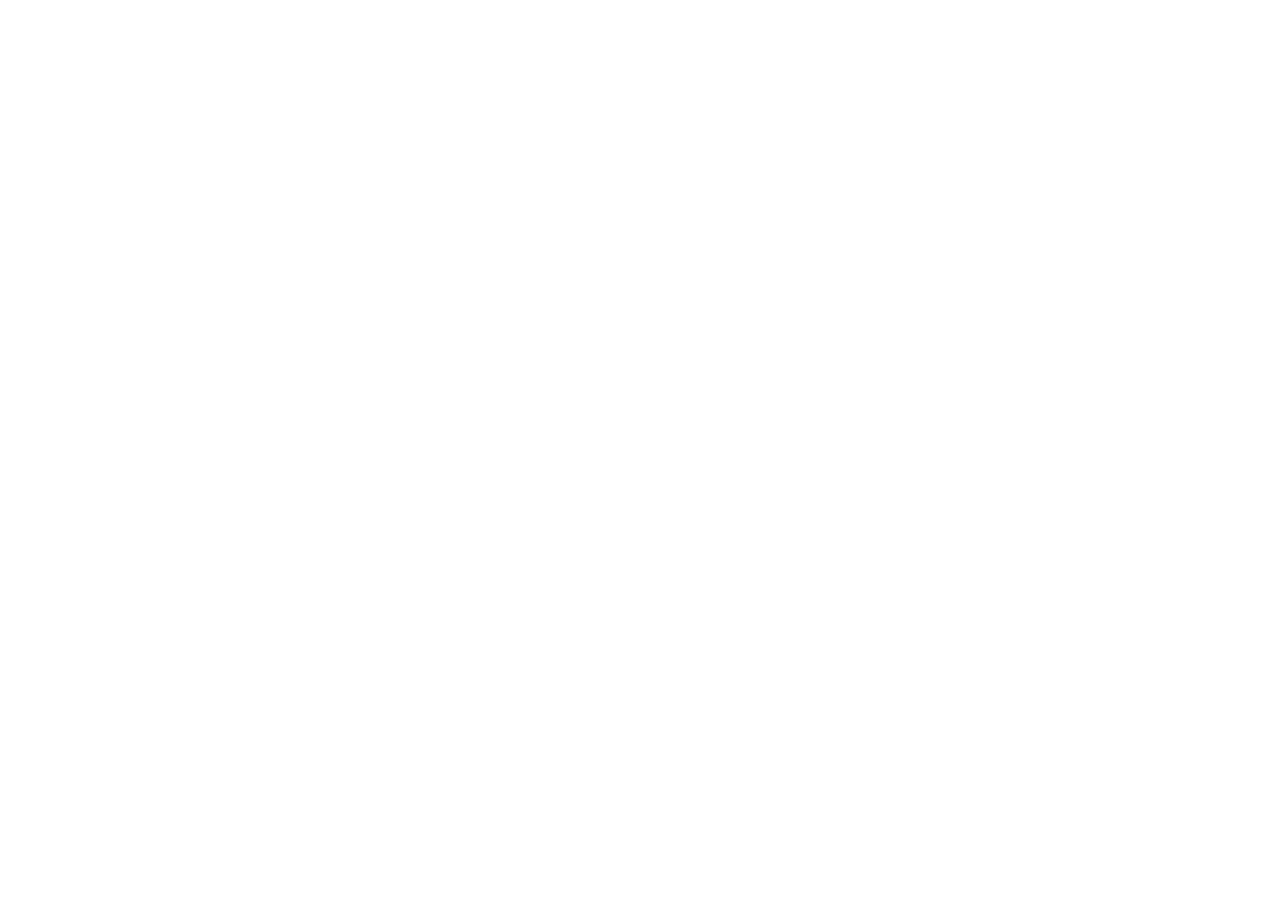
==== index.html @ 5ec51aa3 "Created initial files" ====
<!DOCTYPE html>
<html lang="en">
  <head>
    <meta charset="UTF-8" />
    <meta http-equiv="X-UA-Compatible" content="IE=edge" />
    <meta name="viewport" content="width=device-width, initial-scale=1.0" />
    <title>🥐 Croissant</title>
  </head>
  <body></body>
</html>
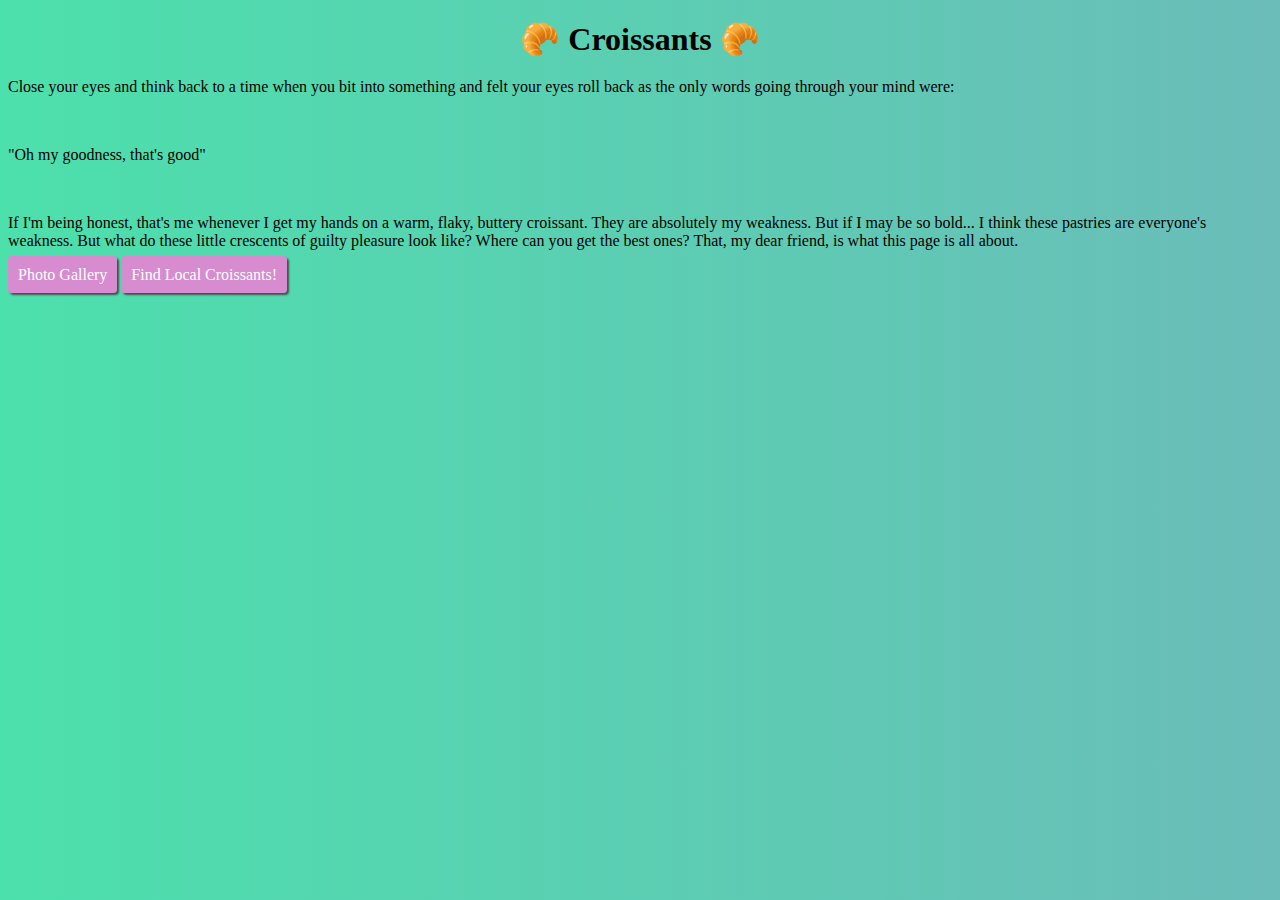
==== commit 302b2aea: "completed index.html frame with css" ====
--- a/index.html
+++ b/index.html
@@ -4,7 +4,36 @@
     <meta charset="UTF-8" />
     <meta http-equiv="X-UA-Compatible" content="IE=edge" />
     <meta name="viewport" content="width=device-width, initial-scale=1.0" />
+    <link
+      href="https://cdn.jsdelivr.net/npm/bootstrap@5.2.3/dist/css/bootstrap.min.css"
+      rel="stylesheet"
+      integrity="sha384-rbsA2VBKQhggwzxH7pPCaAqO46MgnOM80zW1RWuH61DGLwZJEdK2Kadq2F9CUG65"
+      crossorigin="anonymous"
+    />
+    <link rel="stylesheet" href="/css/style.css" />
     <title>🥐 Croissant</title>
   </head>
-  <body></body>
+  <body>
+    <div class="container">
+      <h1>🥐 Croissants 🥐</h1>
+      <p>
+        Close your eyes and think back to a time when you bit into something and
+        felt your eyes roll back as the only words going through your mind were:
+      </p>
+      <br />
+      <p class="text-center">"Oh my goodness, that's good"</p>
+      <br />
+      <p class="mb-5">
+        If I'm being honest, that's me whenever I get my hands on a warm, flaky,
+        buttery croissant. They are absolutely my weakness. But if I may be so
+        bold... I think these pastries are everyone's weakness. But what do
+        these little crescents of guilty pleasure look like? Where can you get
+        the best ones? That, my dear friend, is what this page is all about.
+      </p>
+      <div class="text-center">
+        <a class="me-2" href="/photo.html">Photo Gallery</a>
+        <a href="/contact.html">Find Local Croissants!</a>
+      </div>
+    </div>
+  </body>
 </html>
--- a/css/style.css
+++ b/css/style.css
@@ -0,0 +1,22 @@
+h1 {
+  text-align: center;
+  margin: 20px;
+}
+body {
+  background: linear-gradient(90deg, #4ce0ac, #c652e0);
+  background-size: 400% 400%;
+}
+
+a {
+  padding: 10px;
+  background: rgb(214, 140, 206);
+  border-radius: 4px;
+  color: white;
+  text-decoration: none;
+  box-shadow: 2px 2px 2px rgb(76, 76, 76);
+}
+a:hover {
+  cursor: pointer;
+  text-decoration: underline;
+  color: white;
+}
